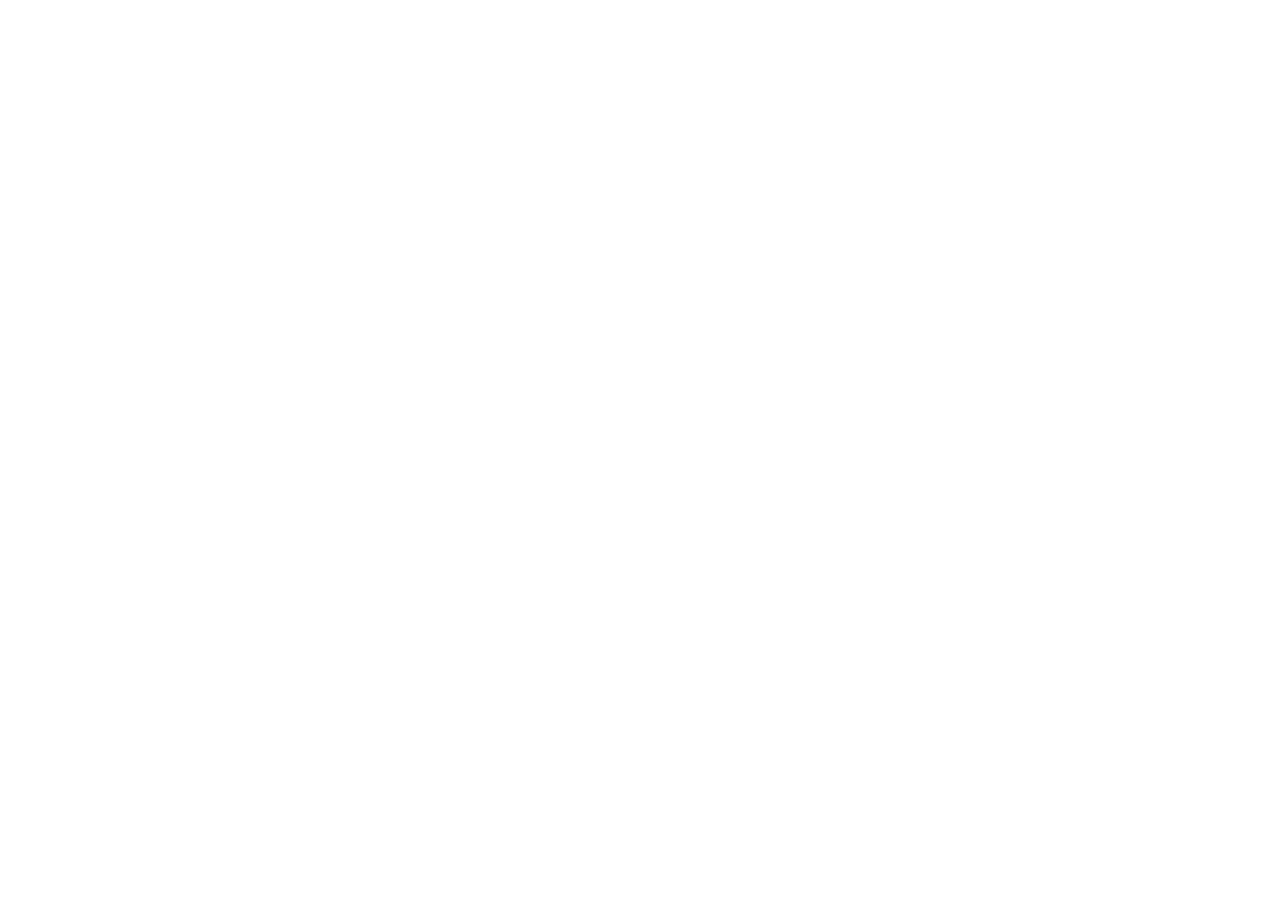
==== pages/puli.html @ 1fc1d1d5 "Képek és adatok gűjtése" ====
<!DOCTYPE html>
<html lang="en">
<head>
    <meta charset="UTF-8">
    <meta name="viewport" content="width=device-width, initial-scale=1.0">
    <title>Puli</title>
</head>
<body>
    
</body>
</html>
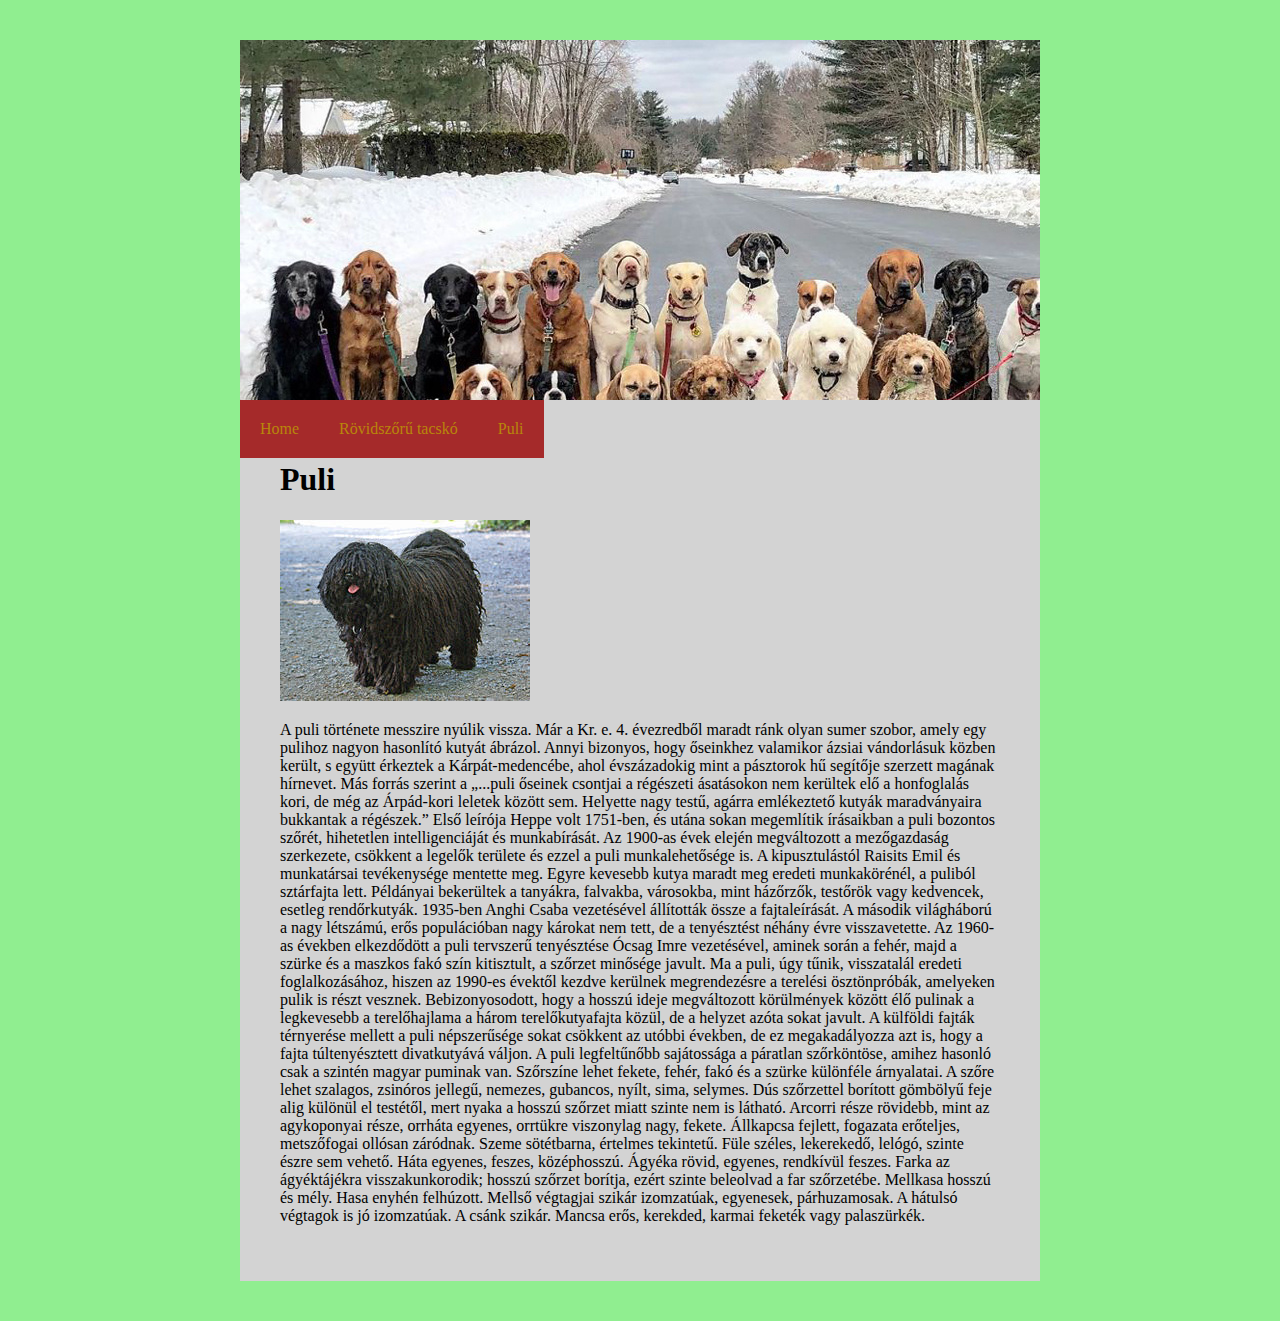
==== commit 860ebb2f: "kész az oldal szerkezete" ====
--- a/pages/puli.html
+++ b/pages/puli.html
@@ -3,9 +3,32 @@
 <head>
     <meta charset="UTF-8">
     <meta name="viewport" content="width=device-width, initial-scale=1.0">
+    <link rel="stylesheet" href="../css/style.css">
     <title>Puli</title>
 </head>
 <body>
-    
+    <div class="wrapper">
+        <header>
+            
+       </header>
+
+       <nav class="content cleafix">
+           <ul>
+                <li><a href="#">Home</a></li>            
+                <li><a href="#">Rövidszőrű tacskó</a></li>
+                <li><a href="#">Puli</a></li>
+           </ul>
+       </nav>
+
+       <main>
+        <h1>Puli</h1>
+        <img src="../pics/puli.jpg" alt="Puli">
+        <p>A puli története messzire nyúlik vissza. Már a Kr. e. 4. évezredből maradt ránk olyan sumer szobor, amely egy pulihoz nagyon hasonlító kutyát ábrázol. Annyi bizonyos, hogy őseinkhez valamikor ázsiai vándorlásuk közben került, s együtt érkeztek a Kárpát-medencébe, ahol évszázadokig mint a pásztorok hű segítője szerzett magának hírnevet. Más forrás szerint a „...puli őseinek csontjai a régészeti ásatásokon nem kerültek elő a honfoglalás kori, de még az Árpád-kori leletek között sem. Helyette nagy testű, agárra emlékeztető kutyák maradványaira bukkantak a régészek.” Első leírója Heppe volt 1751-ben, és utána sokan megemlítik írásaikban a puli bozontos szőrét, hihetetlen intelligenciáját és munkabírását.
+            Az 1900-as évek elején megváltozott a mezőgazdaság szerkezete, csökkent a legelők területe és ezzel a puli munkalehetősége is. A kipusztulástól Raisits Emil és munkatársai tevékenysége mentette meg. Egyre kevesebb kutya maradt meg eredeti munkakörénél, a puliból sztárfajta lett. Példányai bekerültek a tanyákra, falvakba, városokba, mint házőrzők, testőrök vagy kedvencek, esetleg rendőrkutyák. 1935-ben Anghi Csaba vezetésével állították össze a fajtaleírását. A második világháború a nagy létszámú, erős populációban nagy károkat nem tett, de a tenyésztést néhány évre visszavetette.
+            Az 1960-as években elkezdődött a puli tervszerű tenyésztése Ócsag Imre vezetésével, aminek során a fehér, majd a szürke és a maszkos fakó szín kitisztult, a szőrzet minősége javult. Ma a puli, úgy tűnik, visszatalál eredeti foglalkozásához, hiszen az 1990-es évektől kezdve kerülnek megrendezésre a terelési ösztönpróbák, amelyeken pulik is részt vesznek. Bebizonyosodott, hogy a hosszú ideje megváltozott körülmények között élő pulinak a legkevesebb a terelőhajlama a három terelőkutyafajta közül, de a helyzet azóta sokat javult. A külföldi fajták térnyerése mellett a puli népszerűsége sokat csökkent az utóbbi években, de ez megakadályozza azt is, hogy a fajta túltenyésztett divatkutyává váljon.
+            A puli legfeltűnőbb sajátossága a páratlan szőrköntöse, amihez hasonló csak a szintén magyar puminak van. Szőrszíne lehet fekete, fehér, fakó és a szürke különféle árnyalatai. A szőre lehet szalagos, zsinóros jellegű, nemezes, gubancos, nyílt, sima, selymes. Dús szőrzettel borított gömbölyű feje alig különül el testétől, mert nyaka a hosszú szőrzet miatt szinte nem is látható. Arcorri része rövidebb, mint az agykoponyai része, orrháta egyenes, orrtükre viszonylag nagy, fekete. Állkapcsa fejlett, fogazata erőteljes, metszőfogai ollósan záródnak. Szeme sötétbarna, értelmes tekintetű. Füle széles, lekerekedő, lelógó, szinte észre sem vehető. Háta egyenes, feszes, középhosszú. Ágyéka rövid, egyenes, rendkívül feszes. Farka az ágyéktájékra visszakunkorodik; hosszú szőrzet borítja, ezért szinte beleolvad a far szőrzetébe. Mellkasa hosszú és mély. Hasa enyhén felhúzott. Mellső végtagjai szikár izomzatúak, egyenesek, párhuzamosak. A hátulsó végtagok is jó izomzatúak. A csánk szikár. Mancsa erős, kerekded, karmai feketék vagy palaszürkék.</p>
+       </main>
+
+   </div>
 </body>
 </html>--- a/css/style.css
+++ b/css/style.css
@@ -0,0 +1,60 @@
+* {
+    box-sizing: border-box;
+}
+
+body {
+    margin: 0;
+    color: black;
+    font-family: Georgia, 'Times New Roman', Times, serif;
+    background-color: lightgreen;
+}
+
+.wrapper {
+    max-width: 800px;
+    margin: 40px auto;
+}
+
+header {
+    height: 360px;
+    position: relative;
+    background: url("../pics/kutyak.jpg");
+}
+
+main {
+    background: lightgrey;
+    padding: 40px;
+}
+
+.content {
+    background-color: lightgreen;
+}
+
+nav {
+    background: rgba(190,0,0,0.8);
+    position: sticky;
+    top: 0;
+    left: 0;
+    right: 0;
+}
+
+nav ul {
+    margin: 0;
+    padding: 0;
+    list-style: none;
+}
+
+nav>ul>li {
+    float: left;
+}
+
+nav a {
+    text-decoration: none;
+    padding: 20px;
+    color: darkgoldenrod;
+    display: block;
+    background-color: brown;
+}
+
+nav a:hover {
+    background:blue;
+}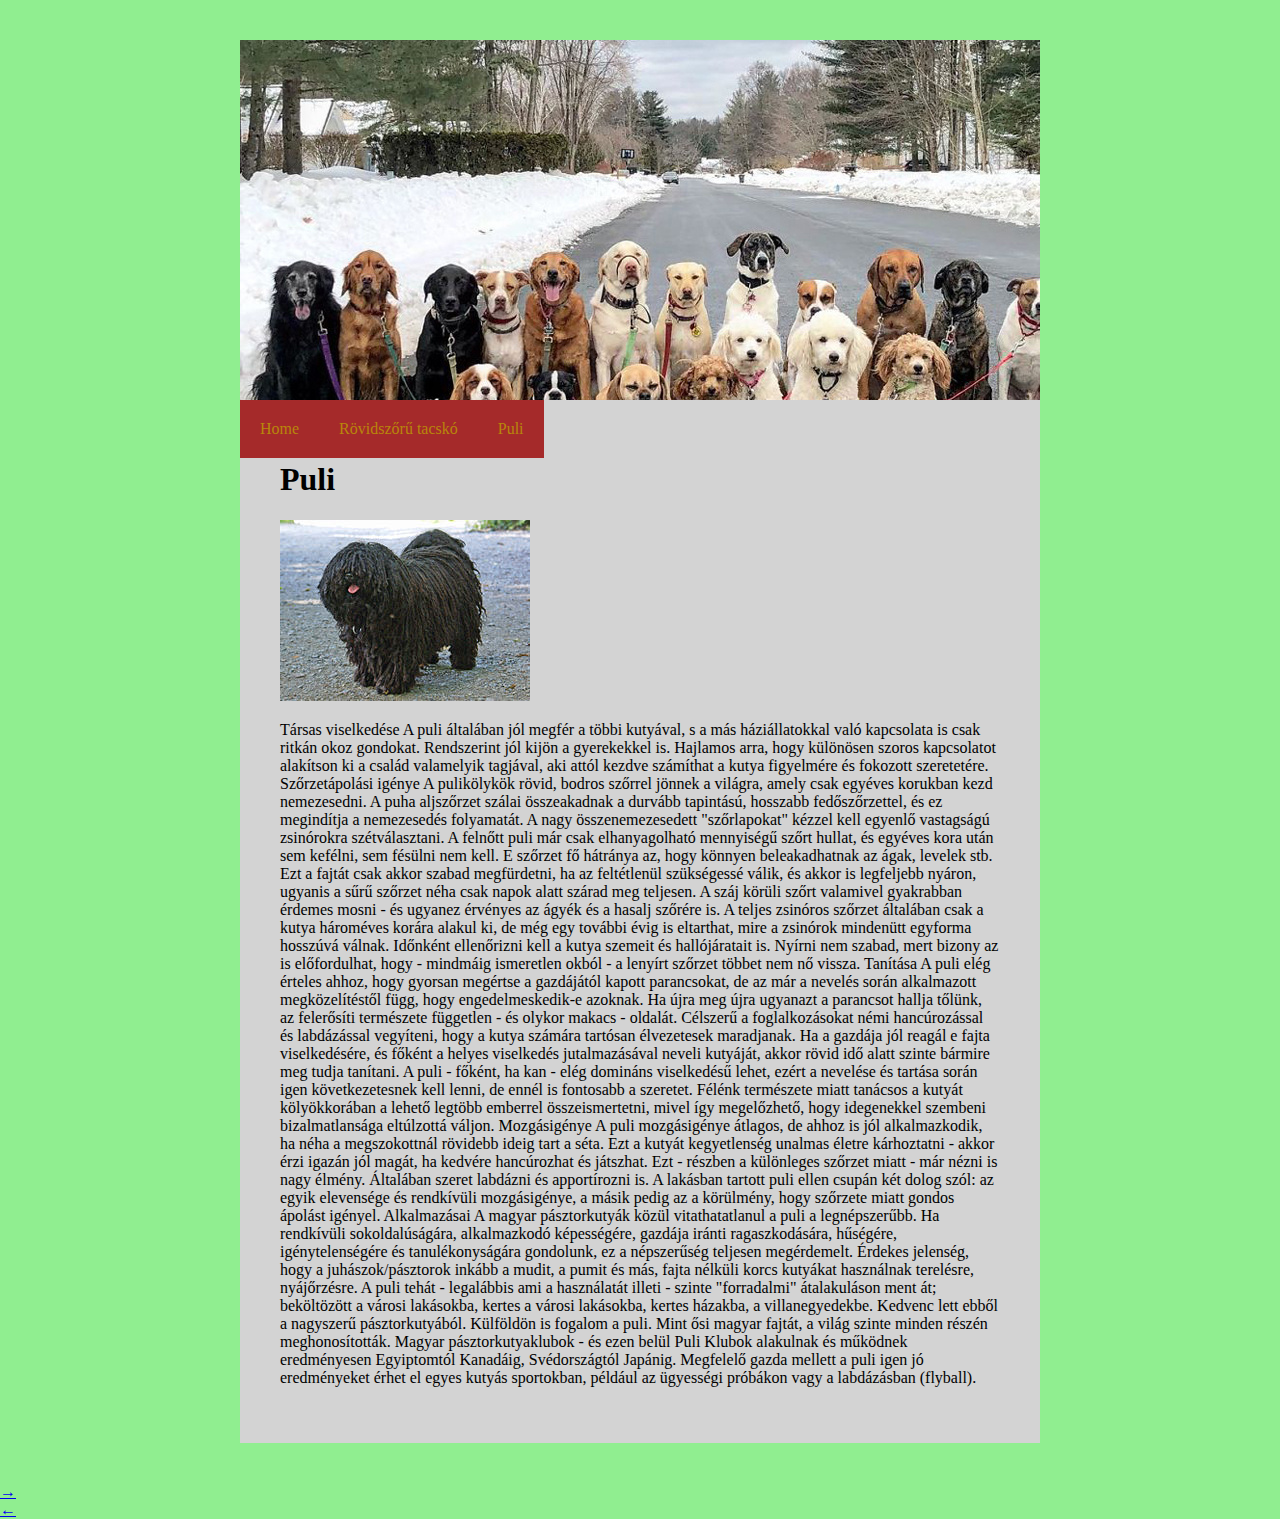
==== commit d07e7ae1: "újabb adatok bevitele" ====
--- a/pages/puli.html
+++ b/pages/puli.html
@@ -23,12 +23,20 @@
        <main>
         <h1>Puli</h1>
         <img src="../pics/puli.jpg" alt="Puli">
-        <p>A puli története messzire nyúlik vissza. Már a Kr. e. 4. évezredből maradt ránk olyan sumer szobor, amely egy pulihoz nagyon hasonlító kutyát ábrázol. Annyi bizonyos, hogy őseinkhez valamikor ázsiai vándorlásuk közben került, s együtt érkeztek a Kárpát-medencébe, ahol évszázadokig mint a pásztorok hű segítője szerzett magának hírnevet. Más forrás szerint a „...puli őseinek csontjai a régészeti ásatásokon nem kerültek elő a honfoglalás kori, de még az Árpád-kori leletek között sem. Helyette nagy testű, agárra emlékeztető kutyák maradványaira bukkantak a régészek.” Első leírója Heppe volt 1751-ben, és utána sokan megemlítik írásaikban a puli bozontos szőrét, hihetetlen intelligenciáját és munkabírását.
-            Az 1900-as évek elején megváltozott a mezőgazdaság szerkezete, csökkent a legelők területe és ezzel a puli munkalehetősége is. A kipusztulástól Raisits Emil és munkatársai tevékenysége mentette meg. Egyre kevesebb kutya maradt meg eredeti munkakörénél, a puliból sztárfajta lett. Példányai bekerültek a tanyákra, falvakba, városokba, mint házőrzők, testőrök vagy kedvencek, esetleg rendőrkutyák. 1935-ben Anghi Csaba vezetésével állították össze a fajtaleírását. A második világháború a nagy létszámú, erős populációban nagy károkat nem tett, de a tenyésztést néhány évre visszavetette.
-            Az 1960-as években elkezdődött a puli tervszerű tenyésztése Ócsag Imre vezetésével, aminek során a fehér, majd a szürke és a maszkos fakó szín kitisztult, a szőrzet minősége javult. Ma a puli, úgy tűnik, visszatalál eredeti foglalkozásához, hiszen az 1990-es évektől kezdve kerülnek megrendezésre a terelési ösztönpróbák, amelyeken pulik is részt vesznek. Bebizonyosodott, hogy a hosszú ideje megváltozott körülmények között élő pulinak a legkevesebb a terelőhajlama a három terelőkutyafajta közül, de a helyzet azóta sokat javult. A külföldi fajták térnyerése mellett a puli népszerűsége sokat csökkent az utóbbi években, de ez megakadályozza azt is, hogy a fajta túltenyésztett divatkutyává váljon.
-            A puli legfeltűnőbb sajátossága a páratlan szőrköntöse, amihez hasonló csak a szintén magyar puminak van. Szőrszíne lehet fekete, fehér, fakó és a szürke különféle árnyalatai. A szőre lehet szalagos, zsinóros jellegű, nemezes, gubancos, nyílt, sima, selymes. Dús szőrzettel borított gömbölyű feje alig különül el testétől, mert nyaka a hosszú szőrzet miatt szinte nem is látható. Arcorri része rövidebb, mint az agykoponyai része, orrháta egyenes, orrtükre viszonylag nagy, fekete. Állkapcsa fejlett, fogazata erőteljes, metszőfogai ollósan záródnak. Szeme sötétbarna, értelmes tekintetű. Füle széles, lekerekedő, lelógó, szinte észre sem vehető. Háta egyenes, feszes, középhosszú. Ágyéka rövid, egyenes, rendkívül feszes. Farka az ágyéktájékra visszakunkorodik; hosszú szőrzet borítja, ezért szinte beleolvad a far szőrzetébe. Mellkasa hosszú és mély. Hasa enyhén felhúzott. Mellső végtagjai szikár izomzatúak, egyenesek, párhuzamosak. A hátulsó végtagok is jó izomzatúak. A csánk szikár. Mancsa erős, kerekded, karmai feketék vagy palaszürkék.</p>
+        <p>Társas viselkedése
+            A puli általában jól megfér a többi kutyával, s a más háziállatokkal való kapcsolata is csak ritkán okoz gondokat. Rendszerint jól kijön a gyerekekkel is. Hajlamos arra, hogy különösen szoros kapcsolatot alakítson ki a család valamelyik tagjával, aki attól kezdve számíthat a kutya figyelmére és fokozott szeretetére.
+            Szőrzetápolási igénye
+            A pulikölykök rövid, bodros szőrrel jönnek a világra, amely csak egyéves korukban kezd nemezesedni. A puha aljszőrzet szálai összeakadnak a durvább tapintású, hosszabb fedőszőrzettel, és ez megindítja a nemezesedés folyamatát. A nagy összenemezesedett "szőrlapokat" kézzel kell egyenlő vastagságú zsinórokra szétválasztani. A felnőtt puli már csak elhanyagolható mennyiségű szőrt hullat, és egyéves kora után sem kefélni, sem fésülni nem kell. E szőrzet fő hátránya az, hogy könnyen beleakadhatnak az ágak, levelek stb. Ezt a fajtát csak akkor szabad megfürdetni, ha az feltétlenül szükségessé válik, és akkor is legfeljebb nyáron, ugyanis a sűrű szőrzet néha csak napok alatt szárad meg teljesen. A száj körüli szőrt valamivel gyakrabban érdemes mosni - és ugyanez érvényes az ágyék és a hasalj szőrére is. A teljes zsinóros szőrzet általában csak a kutya hároméves korára alakul ki, de még egy további évig is eltarthat, mire a zsinórok mindenütt egyforma hosszúvá válnak. Időnként ellenőrizni kell a kutya szemeit és hallójáratait is. Nyírni nem szabad, mert bizony az is előfordulhat, hogy - mindmáig ismeretlen okból - a lenyírt szőrzet többet nem nő vissza.
+            Tanítása
+            A puli elég érteles ahhoz, hogy gyorsan megértse a gazdájától kapott parancsokat, de az már a nevelés során alkalmazott megközelítéstől függ, hogy engedelmeskedik-e azoknak. Ha újra meg újra ugyanazt a parancsot hallja tőlünk, az felerősíti természete független - és olykor makacs - oldalát. Célszerű a foglalkozásokat némi hancúrozással és labdázással vegyíteni, hogy a kutya számára tartósan élvezetesek maradjanak. Ha a gazdája jól reagál e fajta viselkedésére, és főként a helyes viselkedés jutalmazásával neveli kutyáját, akkor rövid idő alatt szinte bármire meg tudja tanítani. A puli - főként, ha kan - elég domináns viselkedésű lehet, ezért a nevelése és tartása során igen következetesnek kell lenni, de ennél is fontosabb a szeretet. Félénk természete miatt tanácsos a kutyát kölyökkorában a lehető legtöbb emberrel összeismertetni, mivel így megelőzhető, hogy idegenekkel szembeni bizalmatlansága eltúlzottá váljon.
+            Mozgásigénye
+            A puli mozgásigénye átlagos, de ahhoz is jól alkalmazkodik, ha néha a megszokottnál rövidebb ideig tart a séta. Ezt a kutyát kegyetlenség unalmas életre kárhoztatni - akkor érzi igazán jól magát, ha kedvére hancúrozhat és játszhat. Ezt - részben a különleges szőrzet miatt - már nézni is nagy élmény. Általában szeret labdázni és apportírozni is. A lakásban tartott puli ellen csupán két dolog szól: az egyik elevensége és rendkívüli mozgásigénye, a másik pedig az a körülmény, hogy szőrzete miatt gondos ápolást igényel.
+            Alkalmazásai
+            A magyar pásztorkutyák közül vitathatatlanul a puli a legnépszerűbb. Ha rendkívüli sokoldalúságára, alkalmazkodó képességére, gazdája iránti ragaszkodására, hűségére, igénytelenségére és tanulékonyságára gondolunk, ez a népszerűség teljesen megérdemelt. Érdekes jelenség, hogy a juhászok/pásztorok inkább a mudit, a pumit és más, fajta nélküli korcs kutyákat használnak terelésre, nyájőrzésre. A puli tehát - legalábbis ami a használatát illeti - szinte "forradalmi" átalakuláson ment át; beköltözött a városi lakásokba, kertes a városi lakásokba, kertes házakba, a villanegyedekbe. Kedvenc lett ebből a nagyszerű pásztorkutyából. Külföldön is fogalom a puli. Mint ősi magyar fajtát, a világ szinte minden részén meghonosították. Magyar pásztorkutyaklubok - és ezen belül Puli Klubok alakulnak és működnek eredményesen Egyiptomtól Kanadáig, Svédországtól Japánig. Megfelelő gazda mellett a puli igen jó eredményeket érhet el egyes kutyás sportokban, például az ügyességi próbákon vagy a labdázásban (flyball).</p>
        </main>
+   </div>
+   <div class="rclick"><a href="#">&#8594;</a></div>
+   <div class="lclick"><a href="#">&#8592;</a></div>
 
-   </div>
 </body>
 </html>--- a/css/style.css
+++ b/css/style.css
@@ -56,5 +56,9 @@
 }
 
 nav a:hover {
-    background:blue;
-}+    background:lightblue;
+}
+
+.rclick, .lclick {
+    color: red;
+}
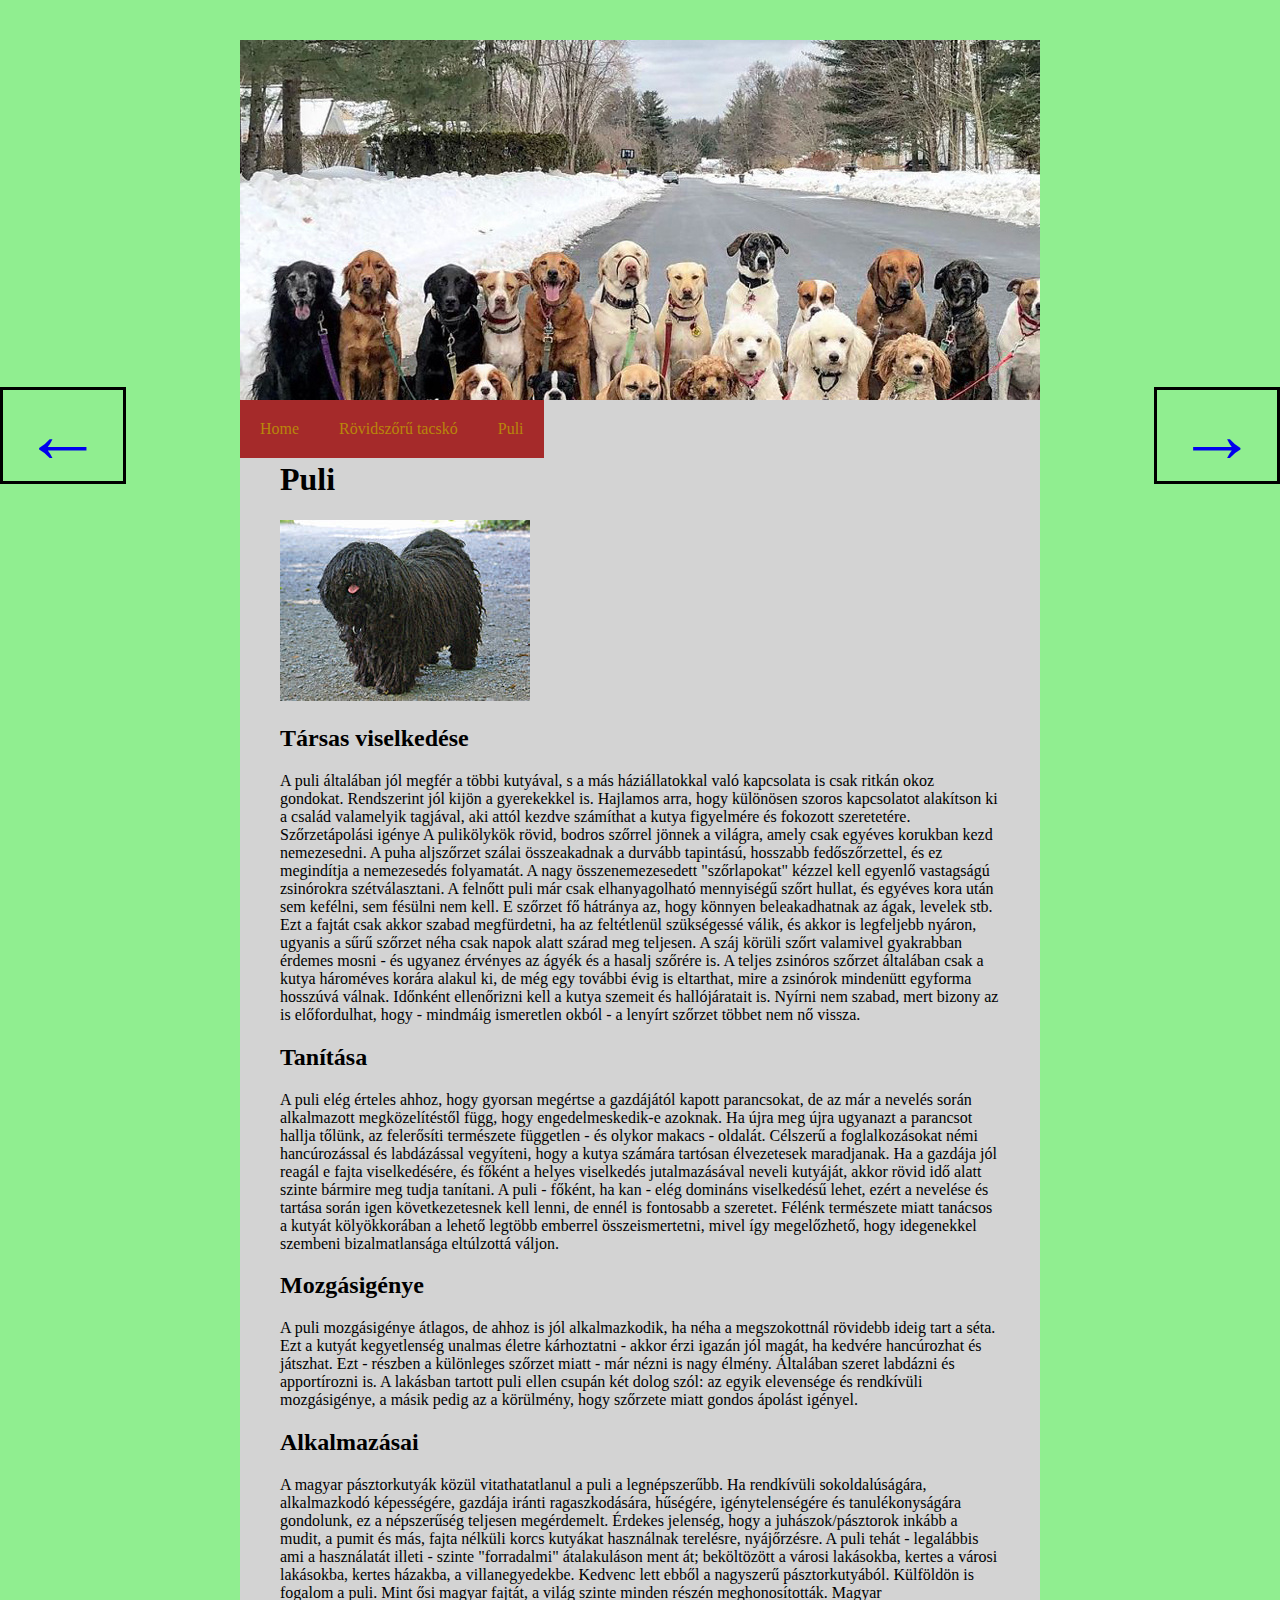
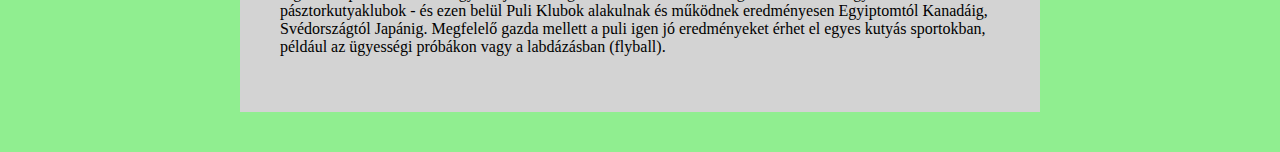
==== commit 38d310ca: "elsődleges dizájn elkészítése" ====
--- a/pages/puli.html
+++ b/pages/puli.html
@@ -14,29 +14,29 @@
 
        <nav class="content cleafix">
            <ul>
-                <li><a href="#">Home</a></li>            
-                <li><a href="#">Rövidszőrű tacskó</a></li>
-                <li><a href="#">Puli</a></li>
+                <li><a href="../index.html">Home</a></li>            
+                <li><a href="../pages/tacskó.html">Rövidszőrű tacskó</a></li>
+                <li><a href="../pages/puli.html">Puli</a></li>
            </ul>
        </nav>
 
        <main>
         <h1>Puli</h1>
         <img src="../pics/puli.jpg" alt="Puli">
-        <p>Társas viselkedése
+        <p><h2>Társas viselkedése</h2>
             A puli általában jól megfér a többi kutyával, s a más háziállatokkal való kapcsolata is csak ritkán okoz gondokat. Rendszerint jól kijön a gyerekekkel is. Hajlamos arra, hogy különösen szoros kapcsolatot alakítson ki a család valamelyik tagjával, aki attól kezdve számíthat a kutya figyelmére és fokozott szeretetére.
             Szőrzetápolási igénye
             A pulikölykök rövid, bodros szőrrel jönnek a világra, amely csak egyéves korukban kezd nemezesedni. A puha aljszőrzet szálai összeakadnak a durvább tapintású, hosszabb fedőszőrzettel, és ez megindítja a nemezesedés folyamatát. A nagy összenemezesedett "szőrlapokat" kézzel kell egyenlő vastagságú zsinórokra szétválasztani. A felnőtt puli már csak elhanyagolható mennyiségű szőrt hullat, és egyéves kora után sem kefélni, sem fésülni nem kell. E szőrzet fő hátránya az, hogy könnyen beleakadhatnak az ágak, levelek stb. Ezt a fajtát csak akkor szabad megfürdetni, ha az feltétlenül szükségessé válik, és akkor is legfeljebb nyáron, ugyanis a sűrű szőrzet néha csak napok alatt szárad meg teljesen. A száj körüli szőrt valamivel gyakrabban érdemes mosni - és ugyanez érvényes az ágyék és a hasalj szőrére is. A teljes zsinóros szőrzet általában csak a kutya hároméves korára alakul ki, de még egy további évig is eltarthat, mire a zsinórok mindenütt egyforma hosszúvá válnak. Időnként ellenőrizni kell a kutya szemeit és hallójáratait is. Nyírni nem szabad, mert bizony az is előfordulhat, hogy - mindmáig ismeretlen okból - a lenyírt szőrzet többet nem nő vissza.
-            Tanítása
+            <h2>Tanítása</h2>
             A puli elég érteles ahhoz, hogy gyorsan megértse a gazdájától kapott parancsokat, de az már a nevelés során alkalmazott megközelítéstől függ, hogy engedelmeskedik-e azoknak. Ha újra meg újra ugyanazt a parancsot hallja tőlünk, az felerősíti természete független - és olykor makacs - oldalát. Célszerű a foglalkozásokat némi hancúrozással és labdázással vegyíteni, hogy a kutya számára tartósan élvezetesek maradjanak. Ha a gazdája jól reagál e fajta viselkedésére, és főként a helyes viselkedés jutalmazásával neveli kutyáját, akkor rövid idő alatt szinte bármire meg tudja tanítani. A puli - főként, ha kan - elég domináns viselkedésű lehet, ezért a nevelése és tartása során igen következetesnek kell lenni, de ennél is fontosabb a szeretet. Félénk természete miatt tanácsos a kutyát kölyökkorában a lehető legtöbb emberrel összeismertetni, mivel így megelőzhető, hogy idegenekkel szembeni bizalmatlansága eltúlzottá váljon.
-            Mozgásigénye
+            <h2>Mozgásigénye</h2>
             A puli mozgásigénye átlagos, de ahhoz is jól alkalmazkodik, ha néha a megszokottnál rövidebb ideig tart a séta. Ezt a kutyát kegyetlenség unalmas életre kárhoztatni - akkor érzi igazán jól magát, ha kedvére hancúrozhat és játszhat. Ezt - részben a különleges szőrzet miatt - már nézni is nagy élmény. Általában szeret labdázni és apportírozni is. A lakásban tartott puli ellen csupán két dolog szól: az egyik elevensége és rendkívüli mozgásigénye, a másik pedig az a körülmény, hogy szőrzete miatt gondos ápolást igényel.
-            Alkalmazásai
+            <h2>Alkalmazásai</h2>
             A magyar pásztorkutyák közül vitathatatlanul a puli a legnépszerűbb. Ha rendkívüli sokoldalúságára, alkalmazkodó képességére, gazdája iránti ragaszkodására, hűségére, igénytelenségére és tanulékonyságára gondolunk, ez a népszerűség teljesen megérdemelt. Érdekes jelenség, hogy a juhászok/pásztorok inkább a mudit, a pumit és más, fajta nélküli korcs kutyákat használnak terelésre, nyájőrzésre. A puli tehát - legalábbis ami a használatát illeti - szinte "forradalmi" átalakuláson ment át; beköltözött a városi lakásokba, kertes a városi lakásokba, kertes házakba, a villanegyedekbe. Kedvenc lett ebből a nagyszerű pásztorkutyából. Külföldön is fogalom a puli. Mint ősi magyar fajtát, a világ szinte minden részén meghonosították. Magyar pásztorkutyaklubok - és ezen belül Puli Klubok alakulnak és működnek eredményesen Egyiptomtól Kanadáig, Svédországtól Japánig. Megfelelő gazda mellett a puli igen jó eredményeket érhet el egyes kutyás sportokban, például az ügyességi próbákon vagy a labdázásban (flyball).</p>
        </main>
    </div>
-   <div class="rclick"><a href="#">&#8594;</a></div>
-   <div class="lclick"><a href="#">&#8592;</a></div>
+   <div class="right-link"><a href="../pages/tacskó.html">&#8594;</a></div>
+   <div class="left-link"><a href="../pages/tacskó.html">&#8592;</a></div>
 
 </body>
 </html>--- a/css/style.css
+++ b/css/style.css
@@ -59,6 +59,24 @@
     background:lightblue;
 }
 
-.rclick, .lclick {
-    color: red;
-}
+.left-link,
+        .right-link {
+            position: fixed;
+            top: 43vh;
+            font-size: 5em;
+            border: 3px solid black;
+        }
+
+        .left-link a,
+        .right-link a {
+            text-decoration: none;
+            padding: 20px;
+        }
+
+        .left-link {
+            left: 0;
+        }
+
+        .right-link {
+            right: 0
+        }
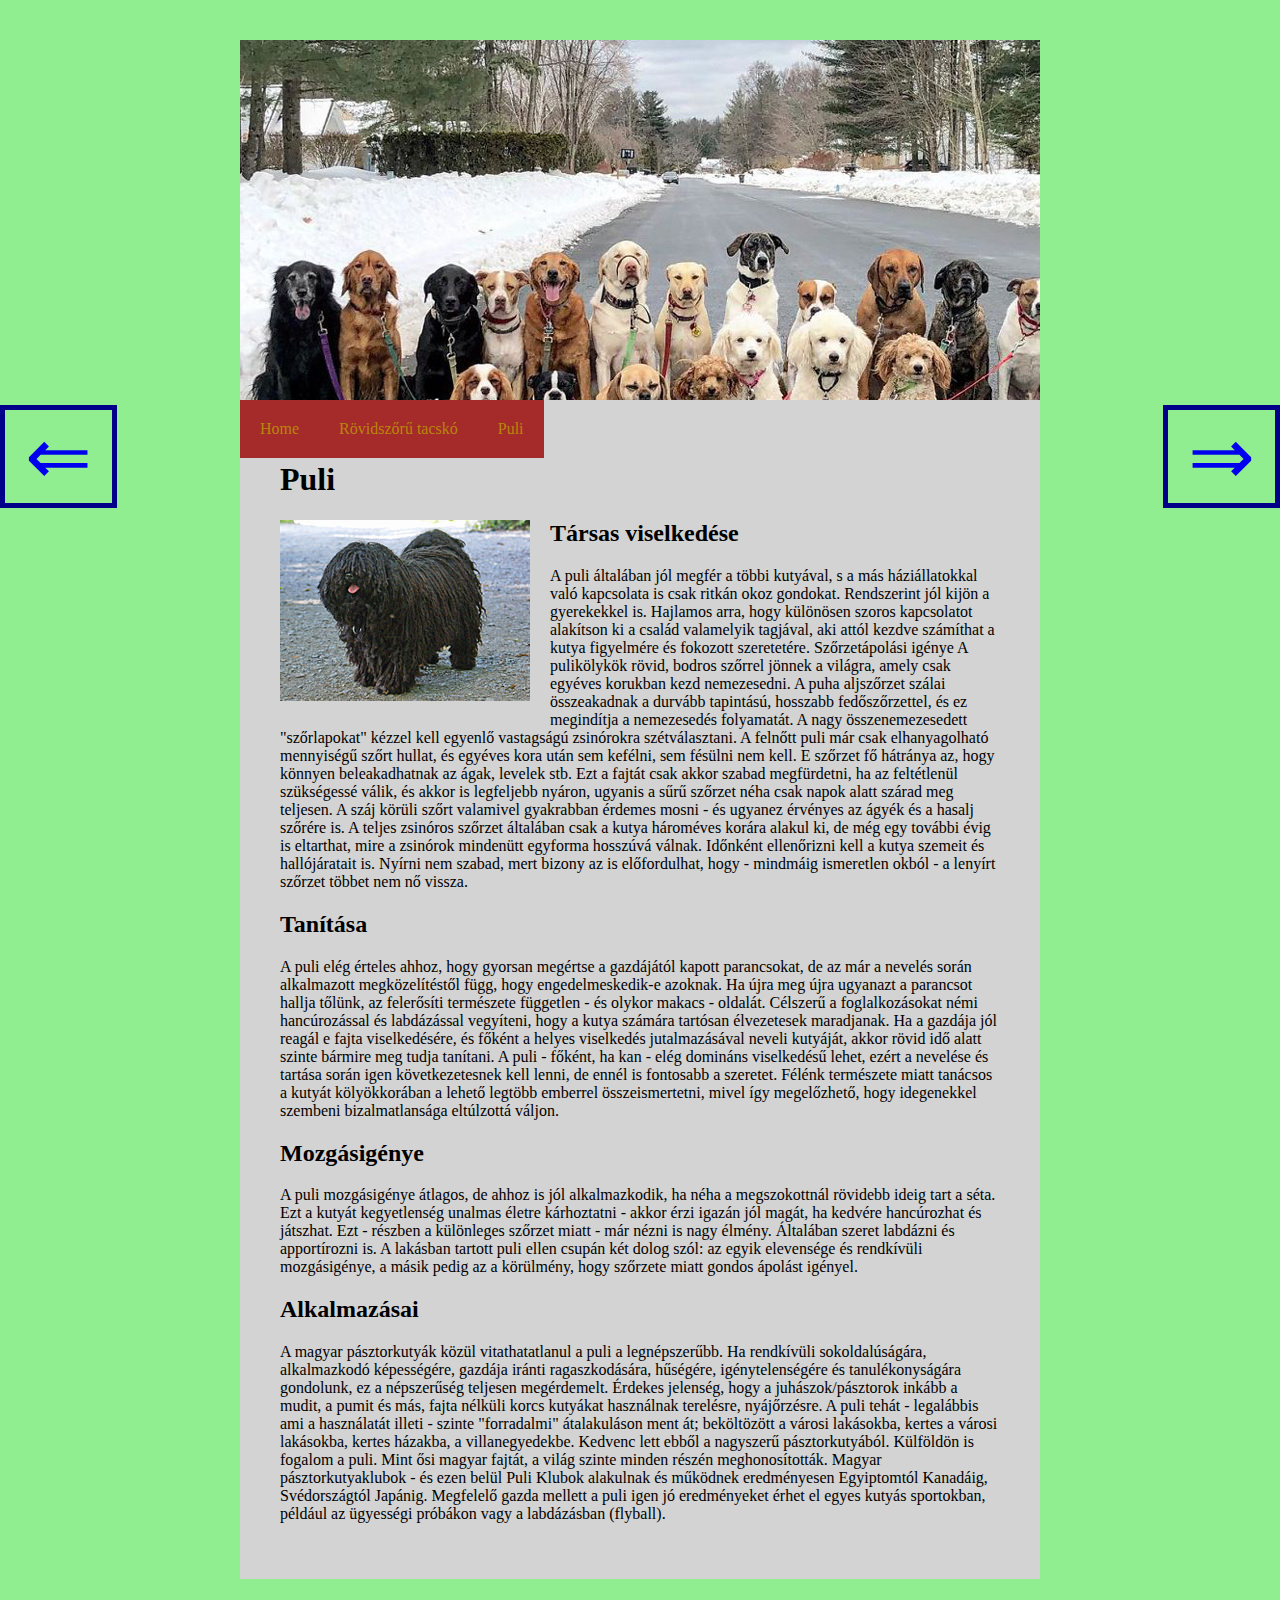
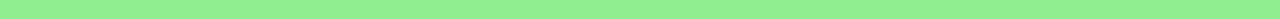
==== commit 5302ebc4: "végleges dizájn" ====
--- a/pages/puli.html
+++ b/pages/puli.html
@@ -35,8 +35,8 @@
             A magyar pásztorkutyák közül vitathatatlanul a puli a legnépszerűbb. Ha rendkívüli sokoldalúságára, alkalmazkodó képességére, gazdája iránti ragaszkodására, hűségére, igénytelenségére és tanulékonyságára gondolunk, ez a népszerűség teljesen megérdemelt. Érdekes jelenség, hogy a juhászok/pásztorok inkább a mudit, a pumit és más, fajta nélküli korcs kutyákat használnak terelésre, nyájőrzésre. A puli tehát - legalábbis ami a használatát illeti - szinte "forradalmi" átalakuláson ment át; beköltözött a városi lakásokba, kertes a városi lakásokba, kertes házakba, a villanegyedekbe. Kedvenc lett ebből a nagyszerű pásztorkutyából. Külföldön is fogalom a puli. Mint ősi magyar fajtát, a világ szinte minden részén meghonosították. Magyar pásztorkutyaklubok - és ezen belül Puli Klubok alakulnak és működnek eredményesen Egyiptomtól Kanadáig, Svédországtól Japánig. Megfelelő gazda mellett a puli igen jó eredményeket érhet el egyes kutyás sportokban, például az ügyességi próbákon vagy a labdázásban (flyball).</p>
        </main>
    </div>
-   <div class="right-link"><a href="../pages/tacskó.html">&#8594;</a></div>
-   <div class="left-link"><a href="../pages/tacskó.html">&#8592;</a></div>
+   <div class="right-link"><a href="../pages/tacskó.html">&#8658;</a></div>
+   <div class="left-link"><a href="../pages/tacskó.html">&#8656;</a></div>
 
 </body>
 </html>--- a/css/style.css
+++ b/css/style.css
@@ -23,6 +23,11 @@
 main {
     background: lightgrey;
     padding: 40px;
+}
+
+img {
+    float: left;
+    margin: 0 20px 20px 0;
 }
 
 .content {
@@ -59,16 +64,14 @@
     background:lightblue;
 }
 
-.left-link,
-        .right-link {
+.left-link,.right-link {
             position: fixed;
-            top: 43vh;
+            top: 45vh;
             font-size: 5em;
-            border: 3px solid black;
+            border: 5px solid darkblue;
         }
 
-        .left-link a,
-        .right-link a {
+        .left-link a,.right-link a {
             text-decoration: none;
             padding: 20px;
         }
